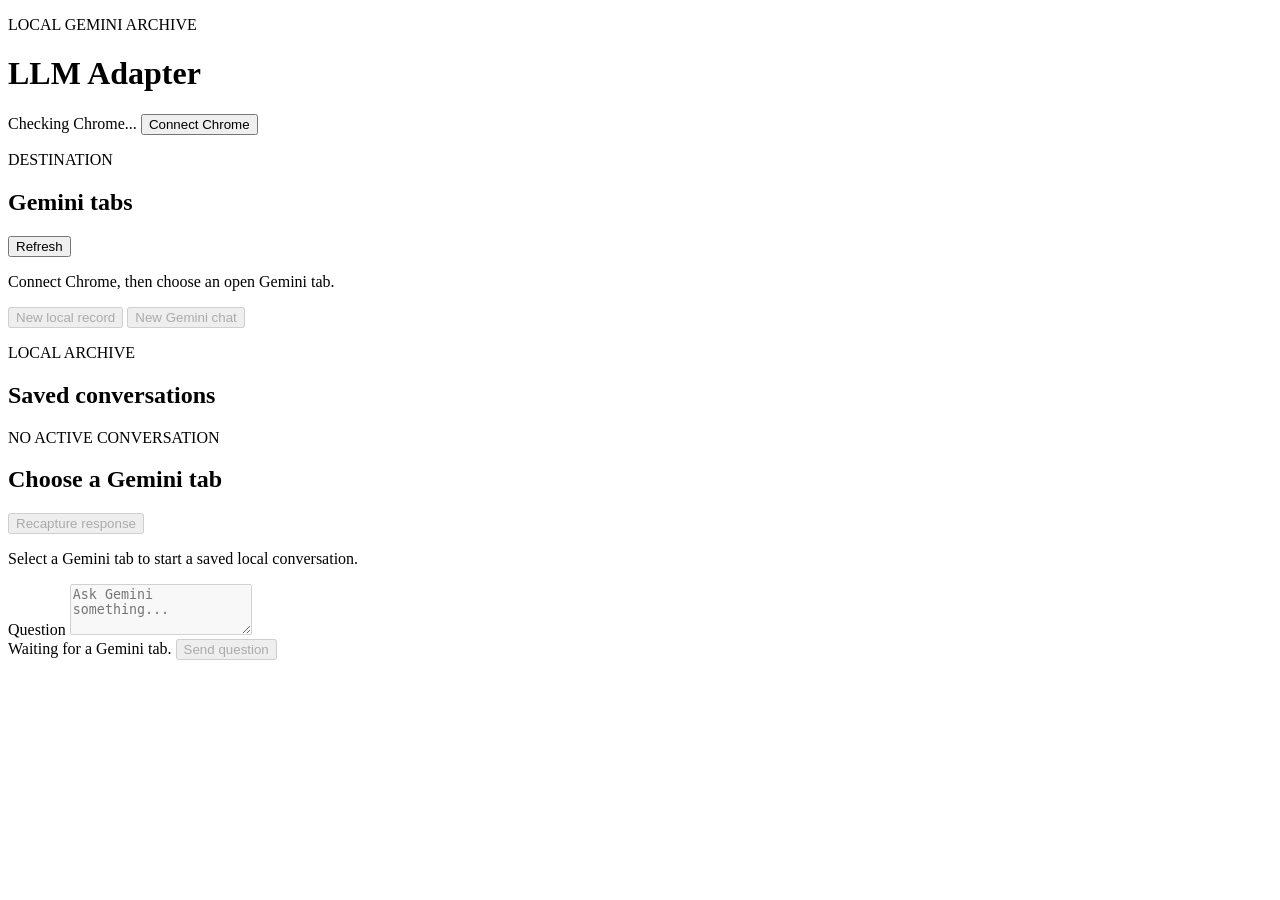
==== src/llm_adapter/static/index.html @ 3f14ecb3 "Initial Gemini conversation adapter" ====
<!doctype html>
<html lang="zh-Hant">
  <head>
    <meta charset="utf-8">
    <meta name="viewport" content="width=device-width, initial-scale=1">
    <title>LLM Adapter</title>
    <link rel="stylesheet" href="/static/styles.css">
  </head>
  <body>
    <main id="app">
      <header class="masthead">
        <div>
          <p class="eyebrow">LOCAL GEMINI ARCHIVE</p>
          <h1>LLM Adapter</h1>
        </div>
        <div class="connection" aria-live="polite">
          <span id="connection-dot" class="status-dot status-dot--muted"></span>
          <span id="connection-text">Checking Chrome...</span>
          <button id="start-chrome-button" class="button button--quiet" type="button">Connect Chrome</button>
        </div>
      </header>

      <section class="workspace" aria-label="Chat workspace">
        <aside class="sidebar">
          <div class="section-heading">
            <div>
              <p class="eyebrow">DESTINATION</p>
              <h2>Gemini tabs</h2>
            </div>
            <button id="refresh-tabs-button" class="button button--quiet" type="button">Refresh</button>
          </div>
          <div id="tab-list" class="tab-list" aria-live="polite"></div>
          <p id="tab-help" class="muted-copy">Connect Chrome, then choose an open Gemini tab.</p>
          <div class="session-actions">
            <button id="new-local-session-button" class="button button--secondary" type="button" disabled>New local record</button>
            <button id="new-gemini-session-button" class="button button--quiet" type="button" disabled>New Gemini chat</button>
          </div>
          <div class="archive-heading">
            <p class="eyebrow">LOCAL ARCHIVE</p>
            <h2>Saved conversations</h2>
          </div>
          <div id="session-list" class="session-list" aria-live="polite"></div>
        </aside>

        <section class="conversation" aria-label="Conversation">
          <header class="conversation-header">
            <div>
              <p id="session-label" class="eyebrow">NO ACTIVE CONVERSATION</p>
              <h2 id="conversation-title">Choose a Gemini tab</h2>
            </div>
            <button id="recapture-button" class="button button--quiet" type="button" disabled>Recapture response</button>
          </header>

          <div id="notice" class="notice" hidden role="status"></div>
          <div id="message-list" class="message-list" aria-live="polite">
            <div class="empty-state">
              <p>Select a Gemini tab to start a saved local conversation.</p>
            </div>
          </div>

          <form id="message-form" class="composer">
            <label class="sr-only" for="question-input">Question</label>
            <textarea id="question-input" rows="3" maxlength="100000" placeholder="Ask Gemini something..." disabled></textarea>
            <div class="composer-footer">
              <span id="composer-status" class="muted-copy">Waiting for a Gemini tab.</span>
              <button id="send-button" class="button button--primary" type="submit" disabled>Send question</button>
            </div>
          </form>
        </section>
      </section>
    </main>
    <script src="/static/app.js" defer></script>
  </body>
</html>
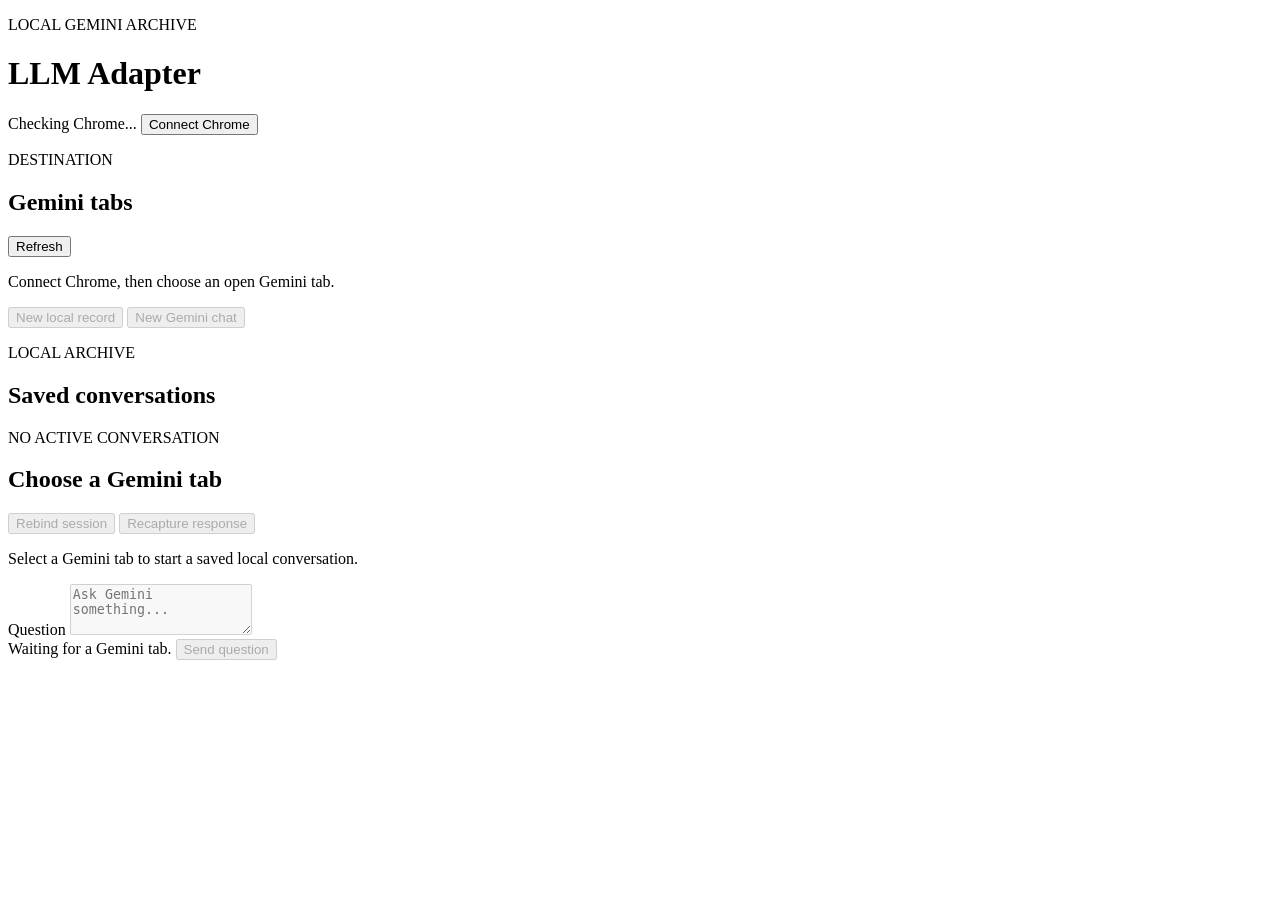
==== commit 5a28d875: "補強 Gemini tab 復原與文件同步" ====
--- a/src/llm_adapter/static/index.html
+++ b/src/llm_adapter/static/index.html
@@ -48,7 +48,10 @@
               <p id="session-label" class="eyebrow">NO ACTIVE CONVERSATION</p>
               <h2 id="conversation-title">Choose a Gemini tab</h2>
             </div>
-            <button id="recapture-button" class="button button--quiet" type="button" disabled>Recapture response</button>
+            <div class="conversation-actions">
+              <button id="rebind-button" class="button button--secondary" type="button" disabled>Rebind session</button>
+              <button id="recapture-button" class="button button--quiet" type="button" disabled>Recapture response</button>
+            </div>
           </header>
 
           <div id="notice" class="notice" hidden role="status"></div>
